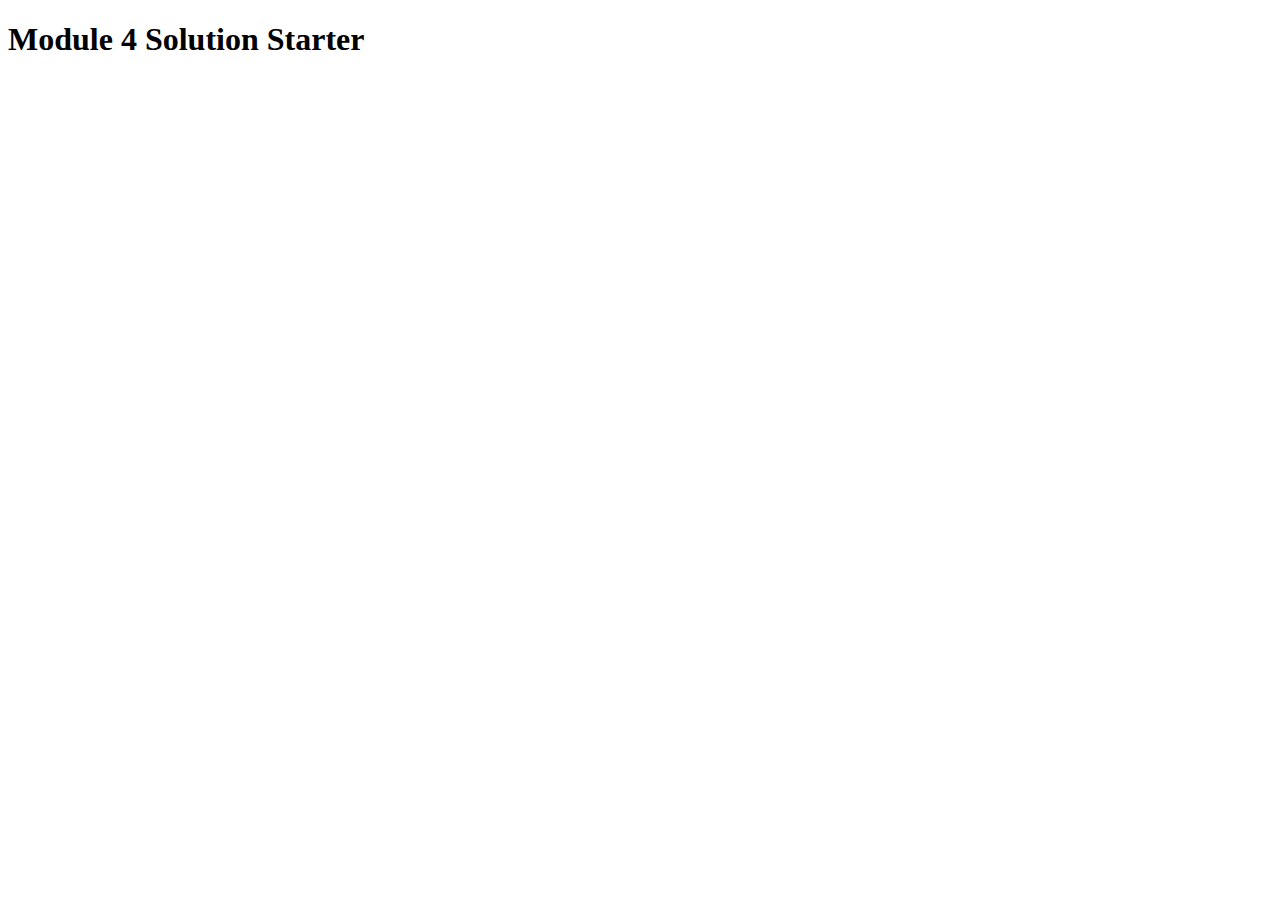
==== easier/index.html @ fd886a50 "Add files via upload" ====
<!DOCTYPE html>
<html>
<head>
  <meta charset="utf-8">
  <title>Module 4 Solution Starter</title>
  <script src="SpeakHello.js"></script>
  <script src="SpeakGoodBye.js"></script>
  <script src="script.js"></script>
</head>
<body>
  <h1>Module 4 Solution Starter</h1>
</body>
</html>
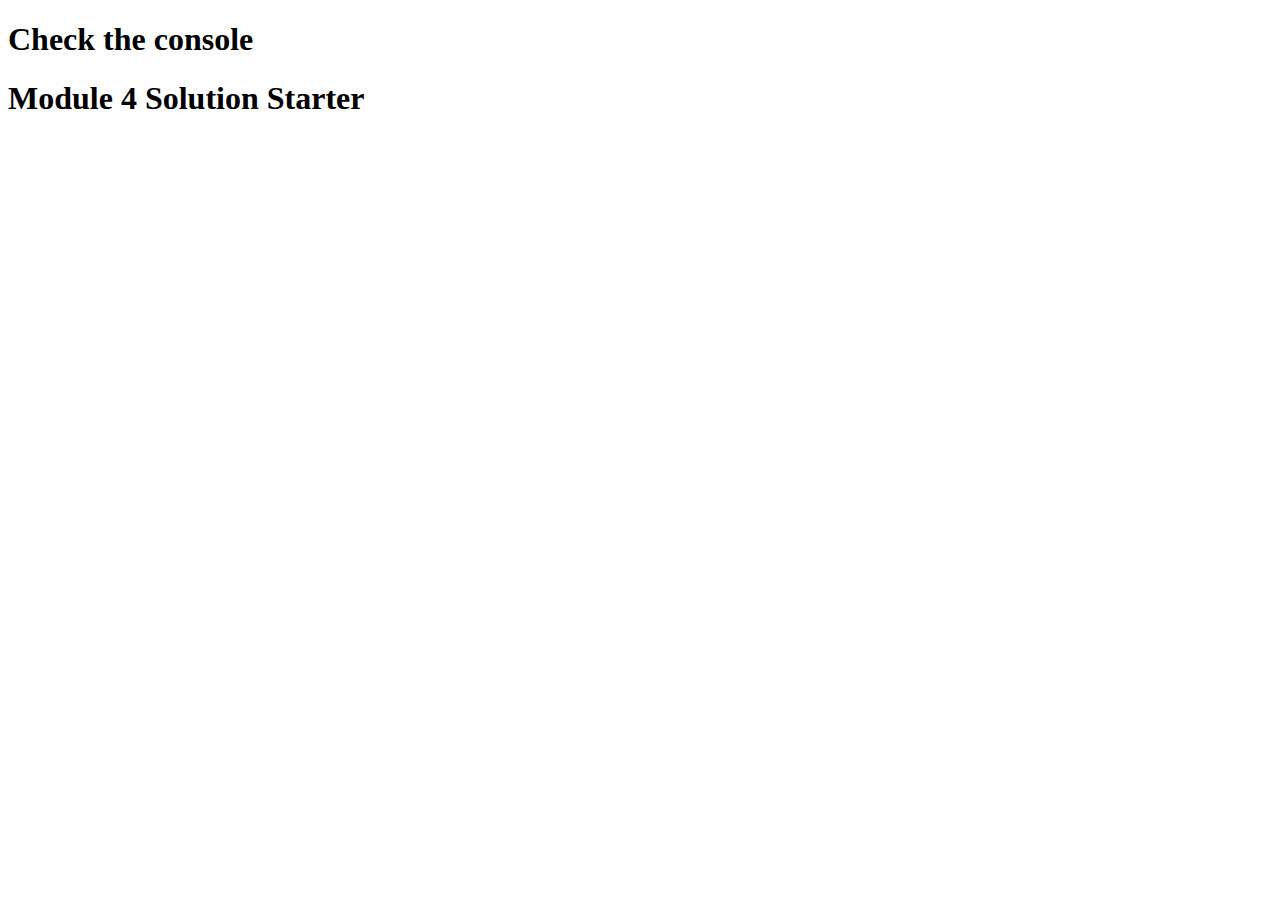
==== commit e7d18227: "Update index.html" ====
--- a/easier/index.html
+++ b/easier/index.html
@@ -3,6 +3,7 @@
 <head>
   <meta charset="utf-8">
   <title>Module 4 Solution Starter</title>
+  <h1>Check the console</h1>
   <script src="SpeakHello.js"></script>
   <script src="SpeakGoodBye.js"></script>
   <script src="script.js"></script>
